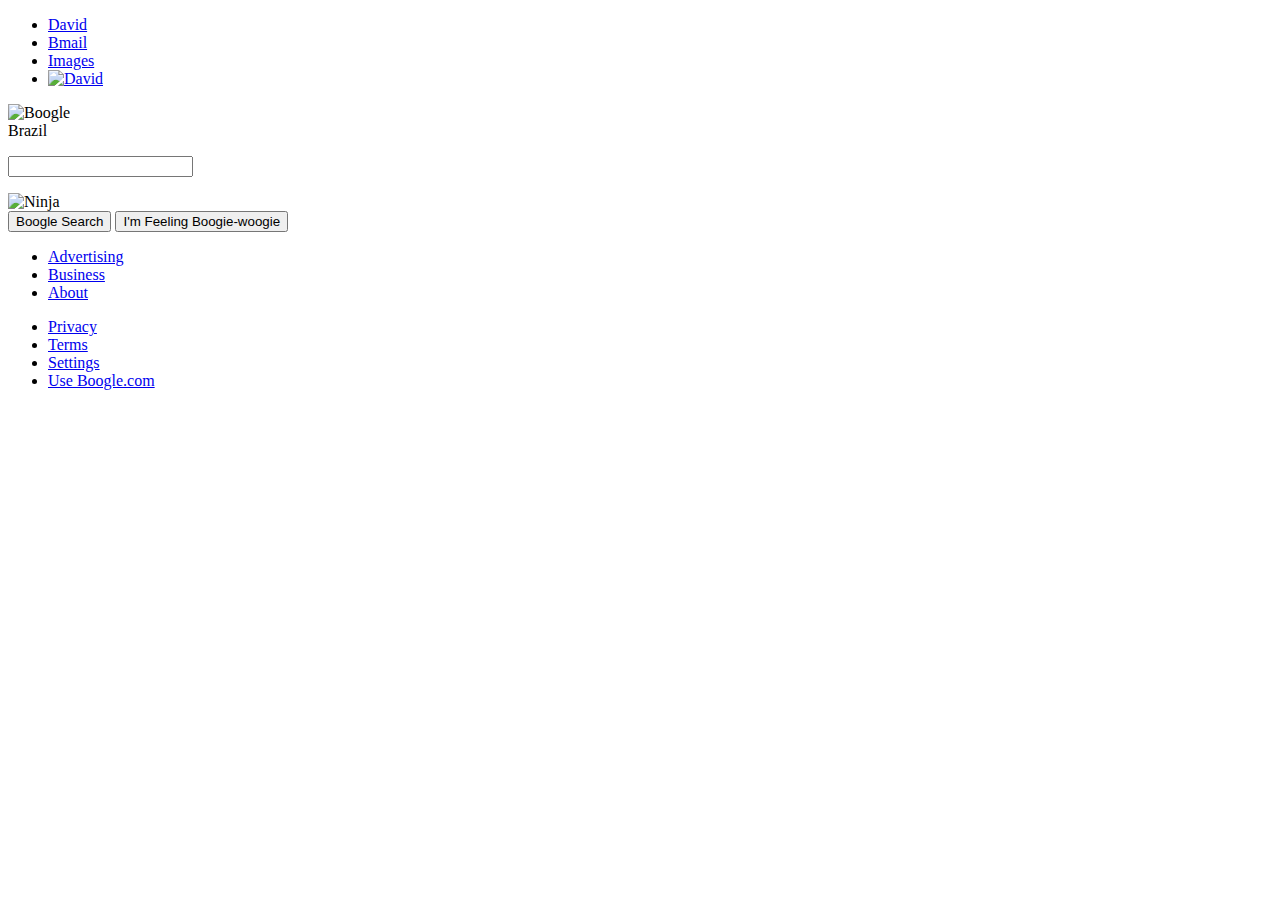
==== index.html @ d3f44010 "Moja prva sprememba" ====
<!DOCTYPE html>
<html lang="en">
<head>
	<meta charset="UTF-8">
	<title>Boogle</title>
	<link rel="stylesheet" href="style.css">
</head>
<body>
<div class="navigacija_zgoraj">
	<div class="menu">
		<ul>
			<li><a href="#">David</a></li>
			<li><a href="#">Bmail</a></li>
			<li><a href="#">Images</a></li>
			<li><a href="login.html"><img src="http://i67.tinypic.com/xvsxg.png" alt="David"></a></li>
		</ul>
	</div>	
</div>

<div class="sredina">
	<div class="logo">
		<img src="http://i65.tinypic.com/70jdhc.jpg" alt="Boogle">
		<div class="drzava">Brazil</div>
	</div>
	<div class="iskalnaskatla">
		<p><input type="text"></p>
		<img src="http://i65.tinypic.com/2mdrzi8.png" alt="Ninja">
	</div>
	<button>Boogle Search</button>
	<button>I'm Feeling Boogie-woogie</button>
</div>

<div class="navigacija_spodaj">
	<div class="levo">
		<ul>
			<li><a href="#">Advertising</a></li>
			<li><a href="#">Business</a></li>
			<li><a href="#">About</a></li>
		</ul>		
	</div>
	<div class="desno">
		<ul>
			<li><a href="#">Privacy</a></li>
			<li><a href="#">Terms</a></li>
			<li><a href="#">Settings</a></li>
			<li><a href="#">Use Boogle.com</a></li>
		</ul>		
	</div>
</div>



</body>
</html>
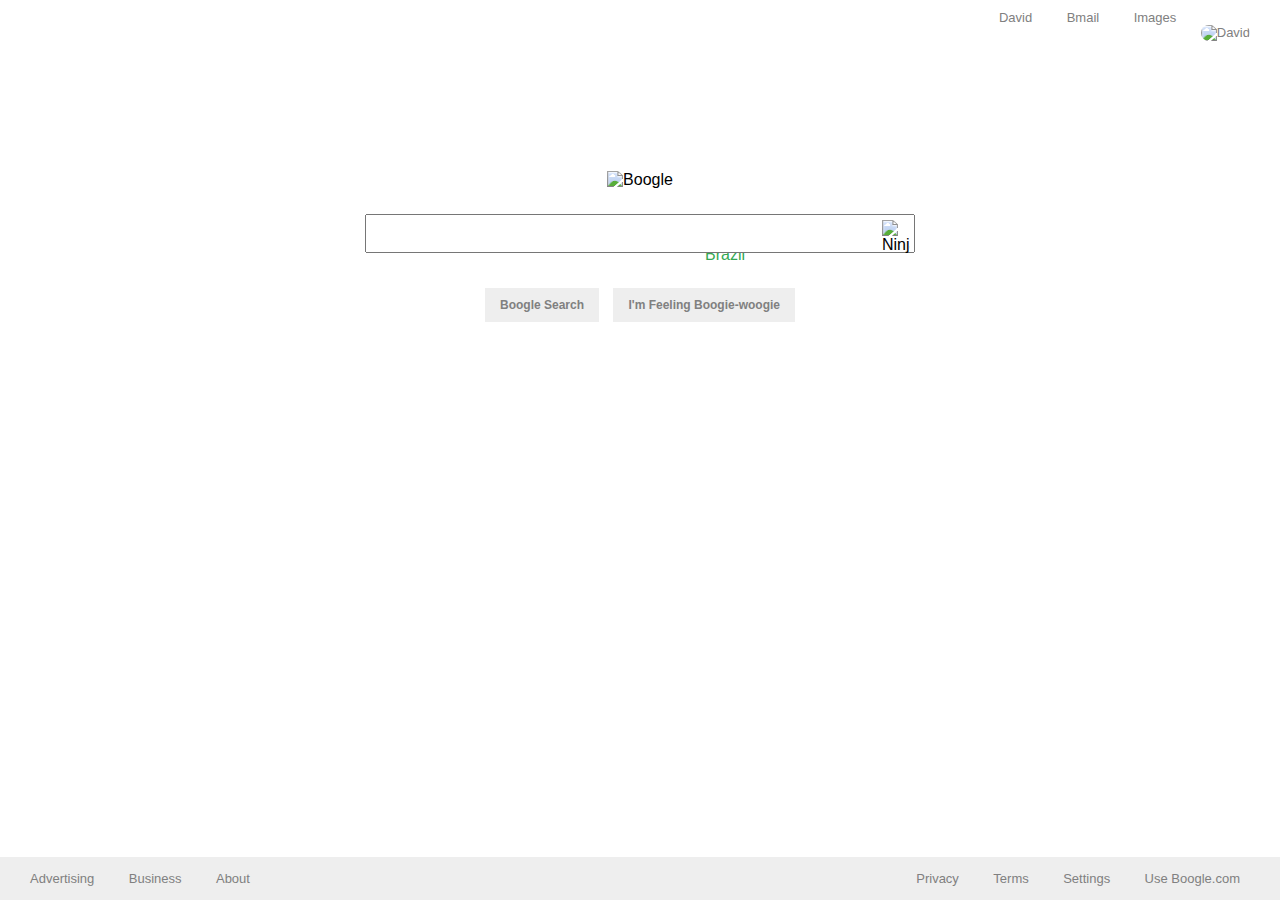
==== commit 7880ecac: "Update index.html" ====
--- a/index.html
+++ b/index.html
@@ -1,6 +1,7 @@
 <!DOCTYPE html>
 <html lang="en">
 <head>
+
 	<meta charset="UTF-8">
 	<title>Boogle</title>
 	<link rel="stylesheet" href="style.css">
@@ -51,4 +52,4 @@
 
 
 </body>
-</html>+</html>
--- a/style.css
+++ b/style.css
@@ -0,0 +1,220 @@
+* {
+	padding: 0px;
+	margin: 0;
+	box-sizing: border-box;
+	font-family: sans-serif;
+
+}
+
+.navigacija_zgoraj {
+	text-align: right;
+	top: 10px;
+}
+
+li {
+	display: inline-block;
+	font-family: sans-serif;
+	font-size: 13px;
+	padding: 10px;	
+}
+
+li img {
+	width: 40px;
+	height: 40px;
+	border-radius: 99999px;
+	position: relative;
+	top: 15px;
+	right: 10px;
+}
+
+a {
+	margin-right: 10px;
+	color: gray;
+	text-decoration: none;
+}
+
+a:hover {
+	text-decoration: underline;
+	color: black;
+}
+
+.sredina {
+	text-align: center;
+	width: 550px;
+	margin: 0 auto;
+	position: relative;
+	top: 135px;
+}
+
+.sredina-login {
+	text-align: center;
+	width: 550px;
+	margin: 0 auto;
+	position: relative;
+	top: 35px;
+}
+
+.logo {
+	position: relative;
+}
+
+.header-login {
+	position: relative;
+}
+
+.header-login img {
+	width: 100px;
+    height: auto;
+}
+
+.header-login p {
+	font-family: sans-serif;
+    color: darkgray;
+    font-size: 2em;
+    margin-top: 40px;
+}
+
+.header-login p:nth-child(3) {
+    font-size: 1em;
+    color: #34a853;
+}
+
+.drzava {
+	font-family: sans-serif;
+	color: #34a853;
+	position: absolute;
+	top: 75px;
+	left: 340px;
+}
+
+.iskalnaskatla {
+	position: relative;
+}
+
+.login-box {
+	position: relative;
+    width: 360px;
+    height: 360px;
+    background-color: #f7f7f7;
+    margin: 20px auto;
+    box-shadow: 0px 2px 2px rgba(0, 0, 0, 0.3);
+    border-radius: 2px;
+}
+
+.login-box img {
+	width: 96px;
+	height: 96px;
+	border-radius: 99999px;
+	position: relative;
+	top: 30px;
+}
+
+.login-box p {
+    width: 280px;
+    margin: 10px auto;
+    font-family: sans-serif;
+    margin-top: 40px;
+}
+
+.login-box p:nth-child(3) {
+    font-size: 0.9em;
+    margin-top: 0px;
+}
+
+.login-box p:nth-child(6) {
+    font-size: 0.9em;
+    text-align: left;
+    margin-top: 10px;
+    color: #34a853;
+}
+
+.login-box p:nth-child(6):hover {
+    text-decoration: underline;
+}
+
+.login-box input {
+	margin-top: 0px;
+	width: 100%;
+	height: 39px;
+	font-family: sans-serif;
+	font-size: 20px;
+    color: #b9b9b9;
+}
+
+input {
+	margin-top: 25px;
+	width: 100%;
+	height: 39px;
+	font-family: sans-serif;
+	font-size: 20px;
+    color: #b9b9b9;
+}
+
+.iskalnaskatla img {
+	position: absolute;
+	top: 31px;
+	left: 517px;
+	width: 28px;
+	height: auto;
+}
+
+button {
+	margin-top: 35px;
+	margin-left: 5px;
+	margin-right: 5px;
+	font-family: sans-serif;
+	font-weight: bold;
+	background-color: #eeeeee;
+	border: none;
+	color: gray;
+	padding: 10px 15px;
+    text-align: center;
+    text-decoration: none;
+    display: inline-block;
+    font-size: 12px;
+}
+
+.signin-button {
+	margin-top: 0px;
+	font-family: sans-serif;
+	font-weight: bold;
+	background-color: #34a853;
+	border: 1px solid #277e3e;
+	color: white;
+	padding: 10px 15px;
+    text-align: center;
+    text-decoration: none;
+    display: inline-block;
+    font-size: 12px;
+    width: 280px;
+    border-radius: 2px;
+}
+
+.different {
+    color: #34a853;
+    font-size: 0.9em;    
+}
+
+.different:hover {
+    text-decoration: underline;
+}
+
+.navigacija_spodaj {
+	position: absolute;
+	bottom: 0px;
+	width: 100%;
+	background-color: #eeeeee;
+	padding: 4px 20px;
+	
+}
+
+.levo {
+	width: 50%;
+	float: left;
+}
+
+.desno {
+	width: 50%;
+	float: right;
+	text-align: right;
+}